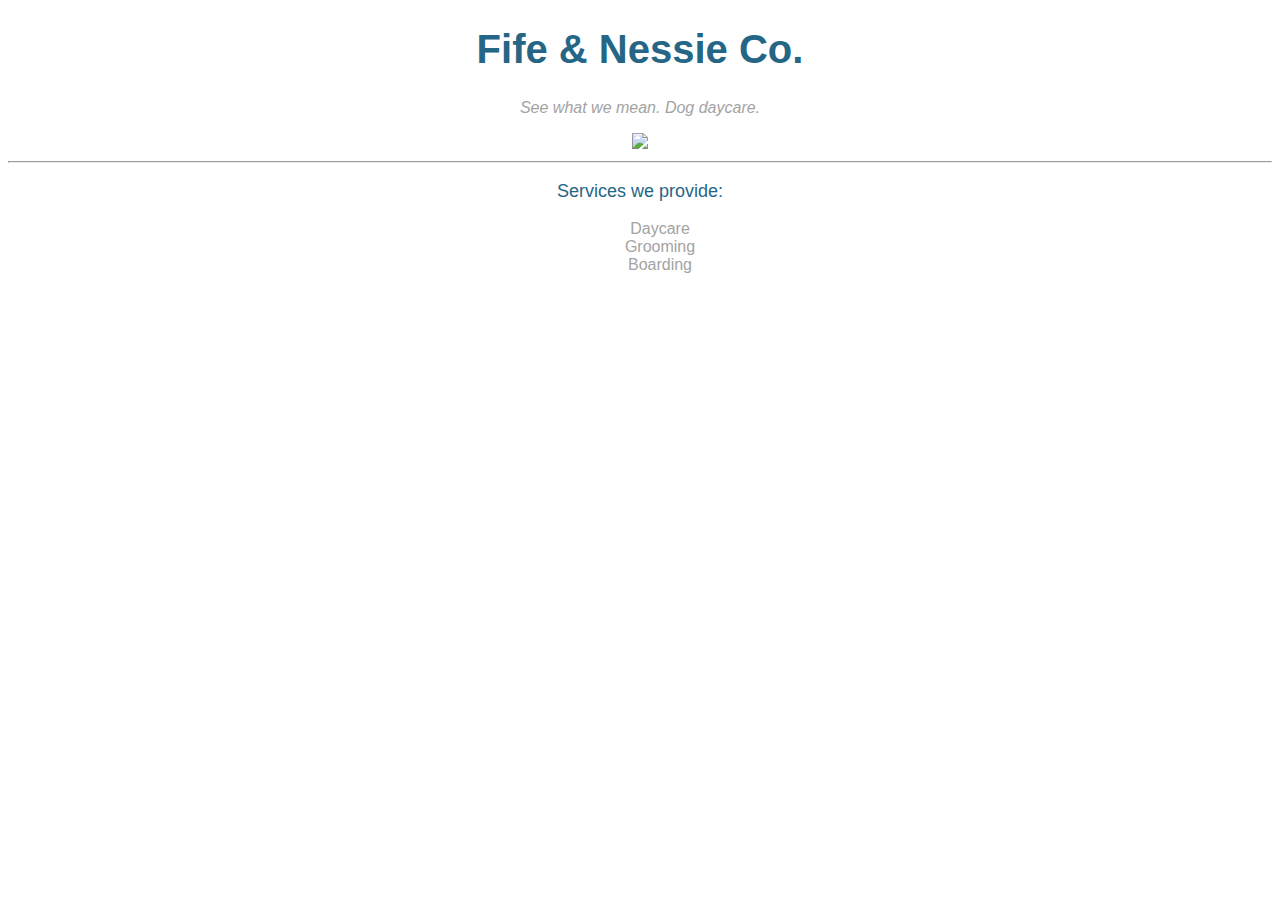
==== unit_3/index.html @ b7f97020 "Unit 3" ====
<!DOCTYPE html>
<html>
<head>
	<link rel="stylesheet" type="text/css" href="mystyles.css">
</head>
<title>Fife & Nessie Co.</title>

<body>
	<h1>Fife & Nessie Co.</h1>
	<p id="slogan">See what we mean. Dog daycare.</p>
	<img src="images/fifenessie.jpg">

	<hr>

	<p id="services">Services we provide:</p>
	<ul>
		<li>Daycare</li>
		<li>Grooming</li>
		<li>Boarding</li>
	</ul>
</body>
---- unit_3/mystyles.css ----
body {
    color: #A3A3A3;
    font-family: Helvetica, Sans-Serif;
    text-align: center;
}


h1 {
    color: #256687;
    font-size: 40px;
}


#slogan {
		font-style: italic;
}


ul {
    list-style-position: inside;
    list-style-type: none;
}


#services {
	font-size: 18px;
	color: #256687;
}
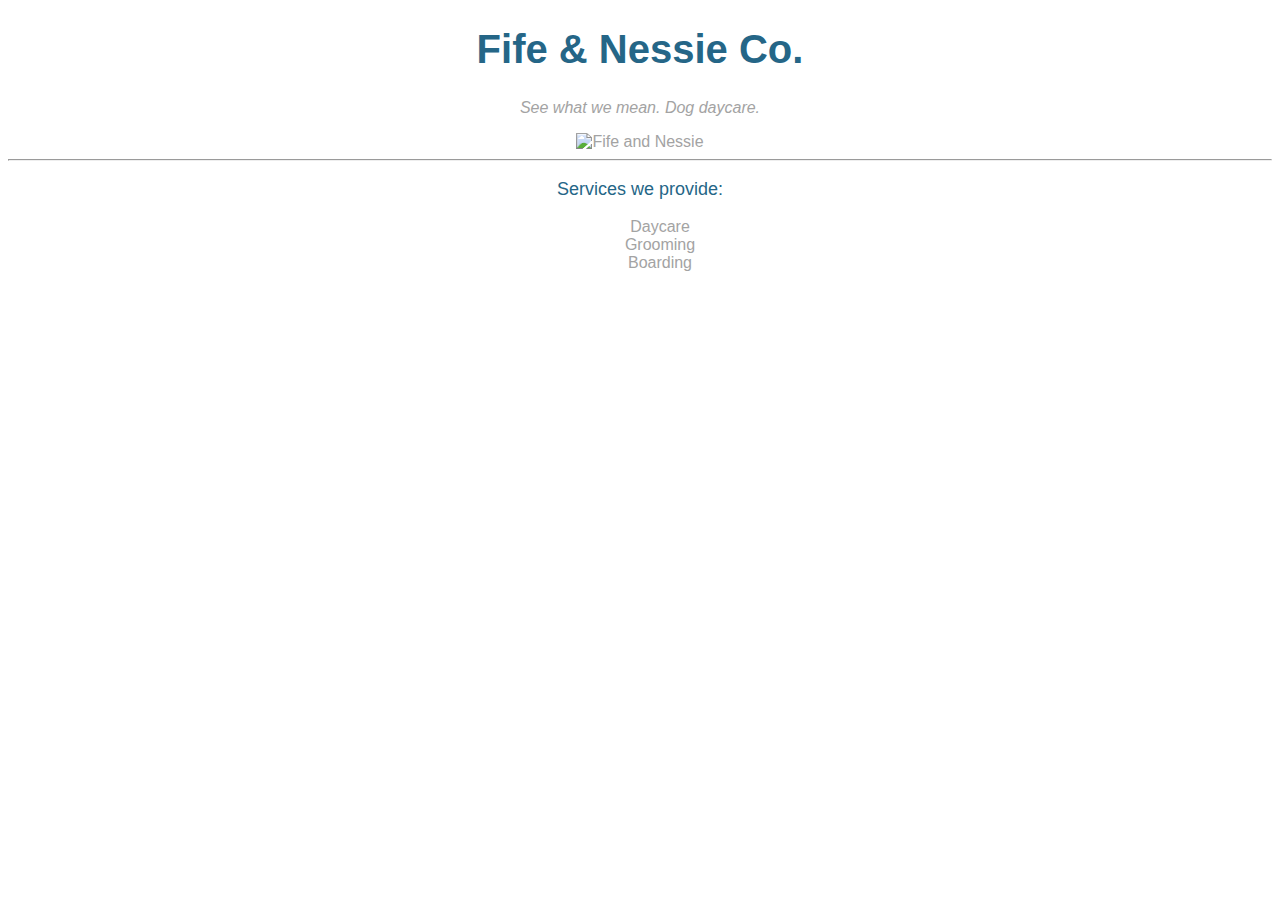
==== commit f681d3f5: "Updating images" ====
--- a/unit_3/index.html
+++ b/unit_3/index.html
@@ -8,7 +8,7 @@
 <body>
 	<h1>Fife & Nessie Co.</h1>
 	<p id="slogan">See what we mean. Dog daycare.</p>
-	<img src="images/fifenessie.jpg">
+	<img title="Fife and Nessie Sitting Pretty" alt="Fife and Nessie" src="images/fifenessie.jpg">
 
 	<hr>
 
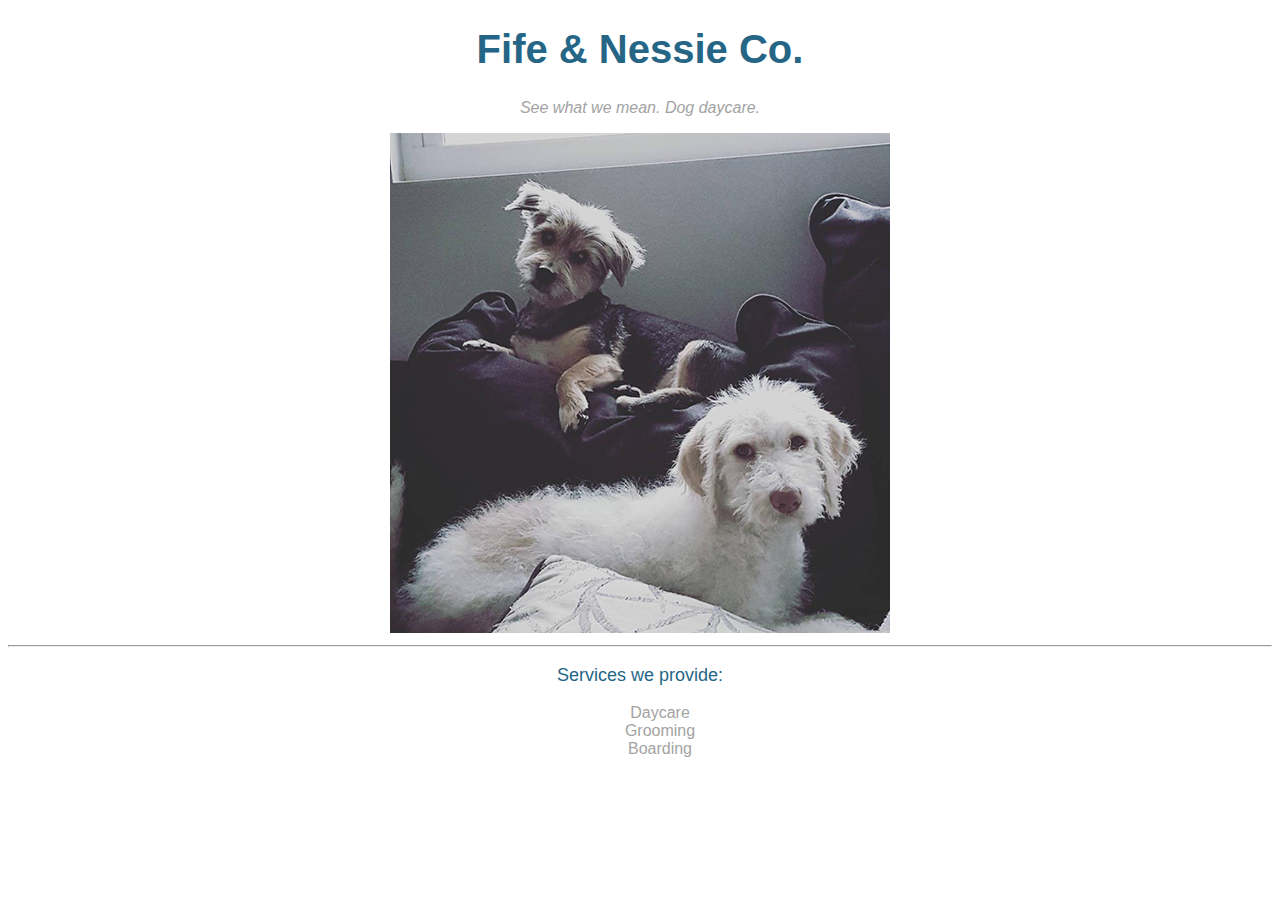
==== commit 71cd3e31: "update picture link" ====
--- a/unit_3/index.html
+++ b/unit_3/index.html
@@ -8,7 +8,7 @@
 <body>
 	<h1>Fife & Nessie Co.</h1>
 	<p id="slogan">See what we mean. Dog daycare.</p>
-	<img title="Fife and Nessie Sitting Pretty" alt="Fife and Nessie" src="images/fifenessie.jpg">
+	<img title="Fife and Nessie Sitting Pretty" alt="Fife and Nessie" src="http://msharding.github.io/unit_3/Images/fifenessie.jpg">
 
 	<hr>
 
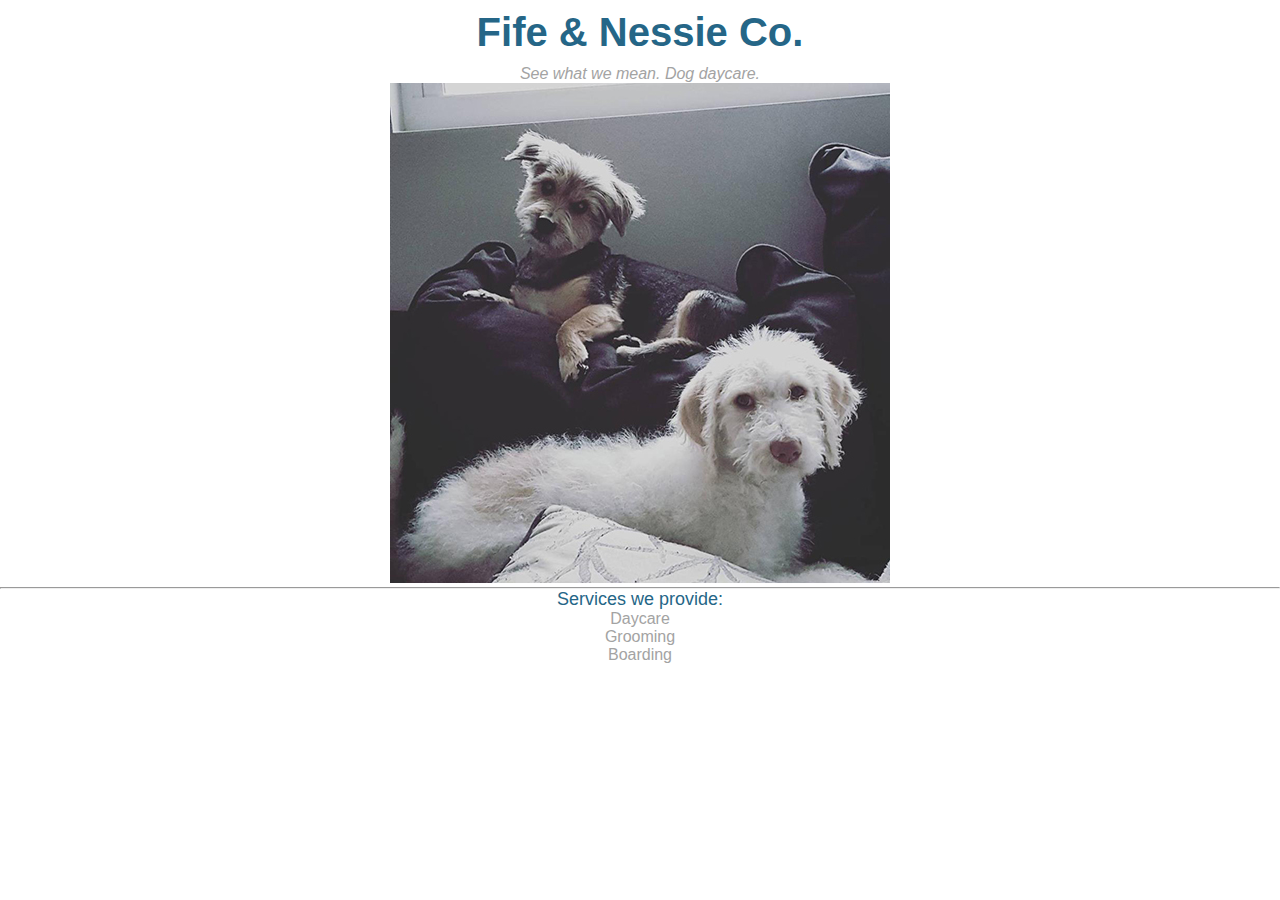
==== commit 000f468e: "Update" ====
--- a/unit_3/index.html
+++ b/unit_3/index.html
@@ -2,13 +2,18 @@
 <html>
 <head>
 	<link rel="stylesheet" type="text/css" href="mystyles.css">
+	<title>Fife & Nessie Co.</title>
 </head>
-<title>Fife & Nessie Co.</title>
 
 <body>
+<header>
+
 	<h1>Fife & Nessie Co.</h1>
 	<p id="slogan">See what we mean. Dog daycare.</p>
+</header>
+<section>
 	<img title="Fife and Nessie Sitting Pretty" alt="Fife and Nessie" src="http://msharding.github.io/unit_3/Images/fifenessie.jpg">
+</section>
 
 	<hr>
 
--- a/unit_3/mystyles.css
+++ b/unit_3/mystyles.css
@@ -1,3 +1,14 @@
+*,
+*:before,
+*:after {
+        margin: 0;
+        padding: 0;
+        -moz-box-sizing: border-box;
+        -webkit-box-sizing: border-box;
+        box-sizing: border-box;
+}
+
+
 body {
     color: #A3A3A3;
     font-family: Helvetica, Sans-Serif;
@@ -8,6 +19,8 @@
 h1 {
     color: #256687;
     font-size: 40px;
+    padding-top: 10px;
+    padding-bottom: 10px;
 }
 
 
